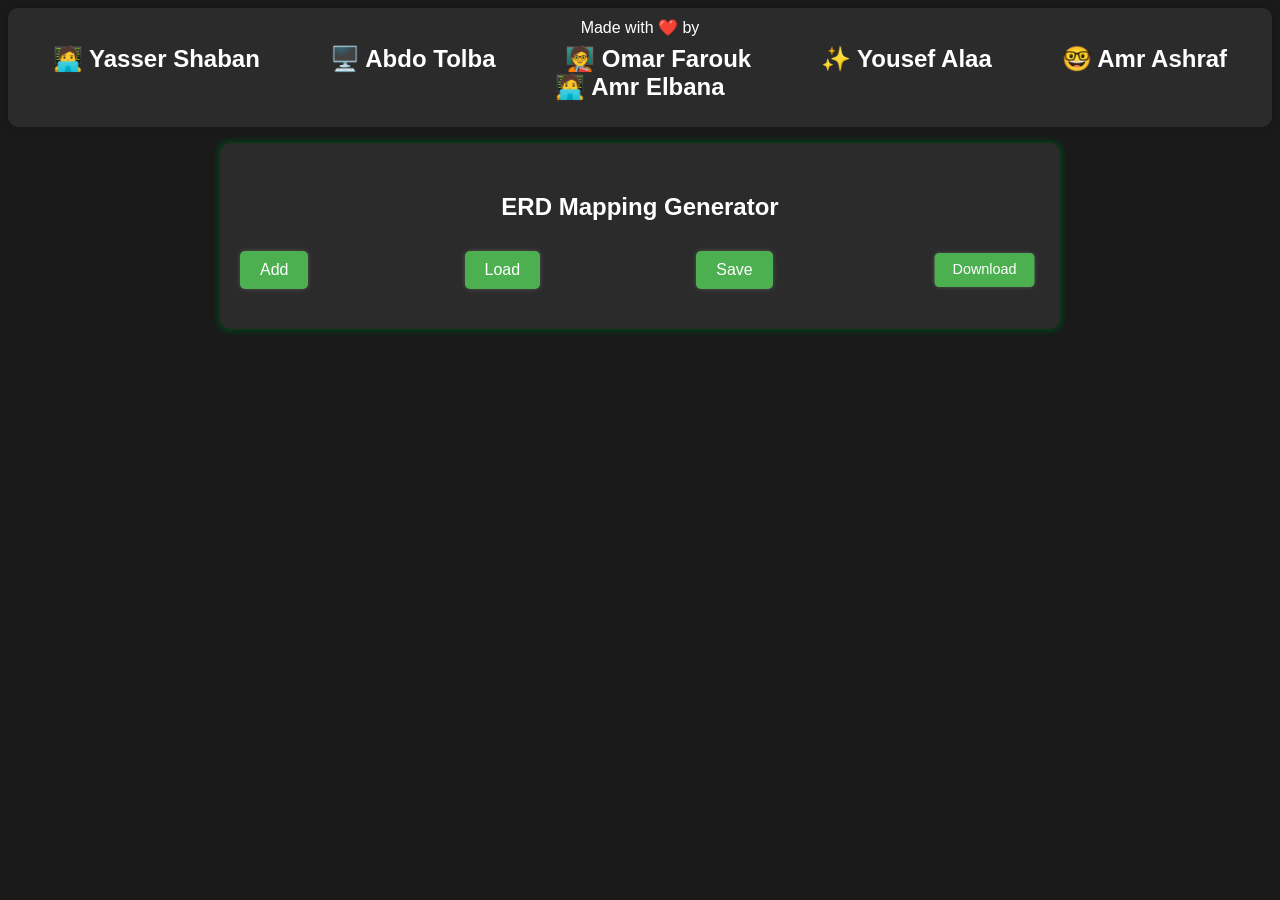
==== templates/form.html @ 1ec070c4 "LoadSave" ====
<!DOCTYPE html>
<html>
<head>
    <title>ERD Mapping Generator</title>
    <!-- faveicon -->
    <link rel="icon" type="image/x-icon" href="favicon.png">
<style>
        body {
            font-family: Arial, sans-serif;
        }

        h1 {
            font-size: 24px;
            margin-top: 30px;
            margin-bottom: 20px;
            text-align: center;
        }

        label {
            display: block;
            margin-bottom: 10px;
        }

        input[type="text"] {
            padding: 10px;
            border: 1px solid #ccc;
            border-radius: 5px;
            font-size: 16px;
            width: 100%;
            box-sizing: border-box;
            margin-bottom: 20px;
        }

        input[type="submit"] {
            background-color: #4CAF50;
            color: white;
            padding: 10px 20px;
            border: none;
            border-radius: 5px;
            cursor: pointer;
            font-size: 16px;
        }

        input[type="submit"]:hover {
            background-color: #3e8e41;
        }
    </style>
    <style>
        body {
            font-family: Arial, sans-serif;
            background-color: #1a1a1a;
            color: #FFFFFF;
        }

        .container {
            max-width: 800px;
            margin: 0 auto;
            padding: 20px;
            background-color: #2b2b2b;
            border-radius: 10px;
            box-shadow: 0 0 5px 3px rgba(0, 66, 25, 0.8);
        }

        h1 {
            text-align: center;
            margin-bottom: 30px;
        }

        label {
            display: block;
            margin-bottom: 10px;
            font-weight: bold;
        }

        input[type="text"] {
            width: 100%;
            padding: 10px;
            margin-bottom: 20px;
            border-radius: 5px;
            border: none;
            background-color: #3c3c3c;
            color: #FFFFFF;
            font-size: 16px;
        }

        button, input[type="submit"] {
            display: block;
            margin: 0 auto;
            padding: 10px 20px;
            border-radius: 5px;
            background-color: #4CAF50;
            color: #FFFFFF;
            font-size: 16px;
            cursor: pointer;
            border: none;

            /* modern floating neon glow effect */
            box-shadow: 0 0 5px rgba(255, 255, 255, 0.2);
            transition: 0.2s;

            user-select: none;

        }

        button:hover, input[type="submit"]:hover {
            background-color: #3e8e41;
            /* animated effect looping  */
            animation: pulse 1s infinite;
        }
        
        #add_field{
            animation: pulse 1s infinite;   
        }

        #add_field:hover{
           /* remove animation */
            animation: none;
        }
        /* smoth shrink on click */

        button:active, input[type="submit"] {
            transform: scale(0.9);
        }

        .text-center {
            
            text-align: center;
        }

        .input-group {
            margin-bottom: 20px;
            border: 1px solid #ccc;
            padding: 10px;
            border-radius: 5px;
        }

        .input-group::after {
            content: "";
            display: table;
            clear: both;
        }

        .input-group label {
            float: left;
            width: 100px;
            margin-right: 10px;
            line-height: 32px;
        }

        .input-group input[type="text"] {
            float: left;
            width: calc(100% - 110px);
        }

        .delete-button {
            display: inline-block;
            margin-left: 10px;
            padding: 5px 10px;
            border-radius: 5px;
            background-color: #FF0000;
            color: #FFFFFF;
            font-size: 16px;
            cursor: pointer;
            border: none;
        }

        .delete-button:hover {
            background-color: #CC0000;
        }

        .buttons-container {
            display: flex;
            justify-content: space-between;
            margin-bottom: 20px;
        }

        @keyframes pulse {
            0% {
                box-shadow: 0 0 0 0 rgba(255, 255, 255, 0.5);
            }

            70% {
                box-shadow: 0 0 0 10px rgba(255, 255, 255, 0);
            }

            100% {
                box-shadow: 0 0 0 0 rgba(255, 255, 255, 0);
            }
        }

        .names{
           
            display: flex;
            flex-direction: column;

            align-items: center;

            padding: 10px;
            background-color: #2b2b2b;
            border-radius: 10px;
            box-shadow: 0 0 10px rgba(0, 0, 0, 0.2);
            color: #FFFFFF;

            user-select: none;

            margin-bottom: 1rem;
        }

        .names ul{
            width: 100%;
            display: flex;
            flex-direction: row;

            justify-content: space-around;
            align-items: center;

            flex-wrap: wrap;

            list-style: none;
            padding: 0;
            margin-top: .5rem;
        }
        .names ul li{
            transition: 0.3s;
            margin: 0 1rem;
            padding: 0;
            font-size: 1.5rem;
            font-weight: bold;
            background-color: transparent;
            cursor: pointer;
        }
        .names ul li:hover{
            color: #4CAF50;
            /* modern shadow styling with animation */
            box-shadow:  0px 5px 20px 0px rgba(255, 255, 255, 0.2);

        }
        







    </style>
</head>
<body>
    <div class="names">
        Made with ❤️ by 
        <ul>
            <li>🧑‍💻 Yasser Shaban</li>
            <li>🖥️ Abdo Tolba </li>
            <li>🧑‍🏫 Omar Farouk</li>
            <li>✨ Yousef Alaa</li>
            <li>🤓 Amr Ashraf</li>
            <li>🧑‍💻 Amr Elbana</li>
        </ul>
    </div>
    <div class="container">
        <h1>ERD Mapping Generator</h1>

        <form method="POST" action="/convert">
            
            <div class="buttons-container">

                <div class="text-center">
                    <button type="button" id="add_field" >Add</button>
                
                </div>
                <div class="text-center">
                    <button type="button" id="load_field" >Load</button>
                </div>
                <div class="text-center">
                    <button type="button" id="save_field" >Save</button>
                </div>
                
                <div class="text-center">
                    <input type="submit" value="Download">
                </div>
            </div>
            <div id="input-group-container">
            </div>
        </form>
    </div>

    <script>
        var add_field_button = document.getElementById('add_field');
        var load_field_button = document.getElementById('load_field');
        var save_field_button = document.getElementById('save_field');

        var form = document.getElementsByTagName('form')[0];
        var input_group_container = document.getElementById('input-group-container');

        add_field_button.addEventListener('click', function() {
            var input_group_new = document.createElement('div');
            input_group_new.setAttribute('class', 'input-group');
            input_group_new.style.border = "1px solid #ccc";

            var label_new = document.createElement('label');
            label_new.setAttribute('for', 'entity');
            label_new.innerText = 'Entity name:';

            var entity_input_new = document.createElement('input');
            entity_input_new.setAttribute('type', 'text');
            entity_input_new.setAttribute('name', 'entity');
            // make it required
            entity_input_new.setAttribute('required', 'required');


            var label_new2 = document.createElement('label');
            label_new2.setAttribute('for', 'attributes');
            label_new2.innerText = 'Attributes (comma-separated):';


            var attributes_input_new = document.createElement('input');
            attributes_input_new.setAttribute('type', 'text');
            attributes_input_new.setAttribute('name', 'attributes');
            // make it required
            attributes_input_new.setAttribute('required', 'required');



            var delete_button_new = document.createElement('button');
            delete_button_new.setAttribute('type', 'button');
            delete_button_new.setAttribute('class', 'delete-button');
            delete_button_new.innerText = 'Delete';
            delete_button_new.addEventListener('click', function() {
                deleteInputGroup(this);
            });

           input_group_new.appendChild(label_new);
            input_group_new.appendChild(entity_input_new);
            input_group_new.appendChild(label_new2);
            input_group_new.appendChild(attributes_input_new);
            input_group_new.appendChild(delete_button_new);

            input_group_container.appendChild(input_group_new);
        });

        function deleteInputGroup(button) {
            button.parentElement.remove();
        }

        save_field_button.addEventListener('click', function() {
            // Select all input fields within input_group_container
            var inputs = input_group_container.querySelectorAll('input');

            var inputString = '';
            for(var i = 0; i < inputs.length; i++) {
                inputString += inputs[i].value;
                if(i != inputs.length - 1) {
                    inputString += '\n';
                }
            }

            var blob = new Blob([inputString], {type: 'text/plain'});
            var url = URL.createObjectURL(blob);
            var link = document.createElement('a');
            link.setAttribute('href', url);
            link.setAttribute('download', 'download.erdmapping');
            link.click();
        });

        load_field_button.addEventListener('click', function() {
        var fileInput = document.createElement('input');
        fileInput.setAttribute('type', 'file');
        fileInput.setAttribute('accept', '.erdmapping');
        fileInput.addEventListener('change', function() {
        var reader = new FileReader();
        reader.onload = function() {
        var inputString = reader.result;
        var inputValues = inputString.split('\n');
        var deleted_buttons = document.querySelectorAll('.delete-button');
        for(var i = 0; i < deleted_buttons.length; i++) {
            deleted_buttons[i].click();
        }
        for (var i = 0; i < inputValues.length; i += 2) {
        var inputGroup = document.createElement('div');
        inputGroup.setAttribute('class', 'input-group');
        inputGroup.style.border = '1px solid #ccc';

        var entityLabel = document.createElement('label');
        entityLabel.setAttribute('for', 'entity');
        entityLabel.innerText = 'Entity name:';
        var entityInput = document.createElement('input');
        entityInput.setAttribute('type', 'text');
        entityInput.setAttribute('name', 'entity');
        entityInput.setAttribute('value', inputValues[i]);
        entityInput.setAttribute('required', 'required');


        var attributesLabel = document.createElement('label');
        attributesLabel.setAttribute('for', 'attributes');
        attributesLabel.innerText = 'Attributes (comma-separated):';
        var attributesInput = document.createElement('input');
        attributesInput.setAttribute('type', 'text');
        attributesInput.setAttribute('name', 'attributes');
        attributesInput.setAttribute('value', inputValues[i + 1]);
        attributesInput.setAttribute('required', 'required');


        var deleteButton = document.createElement('button');
        deleteButton.setAttribute('type', 'button');
        deleteButton.setAttribute('class', 'delete-button');
        deleteButton.innerText = 'Delete';
        deleteButton.addEventListener('click', function() {
          deleteInputGroup(this);
        });


        inputGroup.appendChild(entityLabel);
        inputGroup.appendChild(entityInput);
        inputGroup.appendChild(attributesLabel);
        inputGroup.appendChild(attributesInput);
        inputGroup.appendChild(deleteButton);


        input_group_container.appendChild(inputGroup);
      }
    };


    reader.readAsText(fileInput.files[0]);
  });


  fileInput.click();
});








    </script>
</body>
</html>
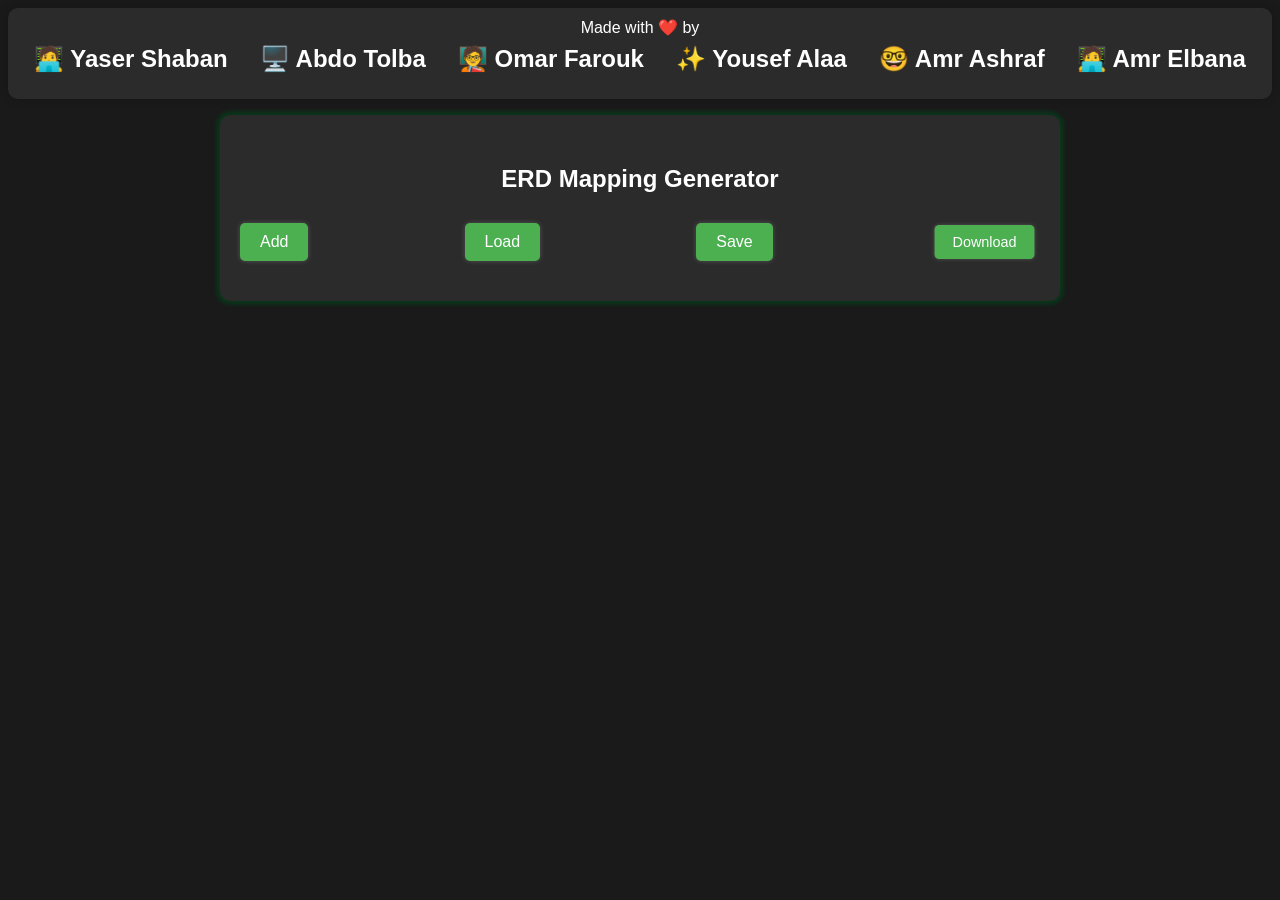
==== commit 9639ef15: "TO PRODUCTION" ====
--- a/templates/form.html
+++ b/templates/form.html
@@ -1,440 +1,412 @@
 <!DOCTYPE html>
 <html>
-<head>
+  <head>
     <title>ERD Mapping Generator</title>
     <!-- faveicon -->
-    <link rel="icon" type="image/x-icon" href="favicon.png">
-<style>
-        body {
-            font-family: Arial, sans-serif;
-        }
-
-        h1 {
-            font-size: 24px;
-            margin-top: 30px;
-            margin-bottom: 20px;
-            text-align: center;
-        }
-
-        label {
-            display: block;
-            margin-bottom: 10px;
-        }
-
-        input[type="text"] {
-            padding: 10px;
-            border: 1px solid #ccc;
-            border-radius: 5px;
-            font-size: 16px;
-            width: 100%;
-            box-sizing: border-box;
-            margin-bottom: 20px;
-        }
-
-        input[type="submit"] {
-            background-color: #4CAF50;
-            color: white;
-            padding: 10px 20px;
-            border: none;
-            border-radius: 5px;
-            cursor: pointer;
-            font-size: 16px;
-        }
-
-        input[type="submit"]:hover {
-            background-color: #3e8e41;
-        }
+    <link rel="icon" type="image/x-icon" href="favicon.png" />
+
+    <style>
+      body {
+        font-family: Arial, sans-serif;
+      }
+
+      h1 {
+        font-size: 24px;
+        margin-top: 30px;
+        margin-bottom: 20px;
+        text-align: center;
+      }
+
+      label {
+        display: block;
+        margin-bottom: 10px;
+      }
+
+      input[type="text"] {
+        padding: 10px;
+        border: 1px solid #ccc;
+        border-radius: 5px;
+        font-size: 16px;
+        width: 100%;
+        box-sizing: border-box;
+        margin-bottom: 20px;
+      }
+
+      input[type="submit"] {
+        background-color: #4caf50;
+        color: white;
+        padding: 10px 20px;
+        border: none;
+        border-radius: 5px;
+        cursor: pointer;
+        font-size: 16px;
+      }
+
+      input[type="submit"]:hover {
+        background-color: #3e8e41;
+      }
     </style>
     <style>
-        body {
-            font-family: Arial, sans-serif;
-            background-color: #1a1a1a;
-            color: #FFFFFF;
+      body {
+        font-family: Arial, sans-serif;
+        background-color: #1a1a1a;
+        color: #ffffff;
+      }
+
+      .container {
+        max-width: 800px;
+        margin: 0 auto;
+        padding: 20px;
+        background-color: #2b2b2b;
+        border-radius: 10px;
+        box-shadow: 0 0 5px 3px rgba(0, 66, 25, 0.8);
+      }
+
+      h1 {
+        text-align: center;
+        margin-bottom: 30px;
+      }
+
+      label {
+        display: block;
+        margin-bottom: 10px;
+        font-weight: bold;
+      }
+
+      input[type="text"] {
+        width: 100%;
+        padding: 10px;
+        margin-bottom: 20px;
+        border-radius: 5px;
+        border: none;
+        background-color: #3c3c3c;
+        color: #ffffff;
+        font-size: 16px;
+      }
+
+      button,
+      input[type="submit"] {
+        display: block;
+        margin: 0 auto;
+        padding: 10px 20px;
+        border-radius: 5px;
+        background-color: #4caf50;
+        color: #ffffff;
+        font-size: 16px;
+        cursor: pointer;
+        border: none;
+
+        /* modern floating neon glow effect */
+        box-shadow: 0 0 5px rgba(255, 255, 255, 0.2);
+        transition: 0.2s;
+
+        user-select: none;
+      }
+
+      button:hover,
+      input[type="submit"]:hover {
+        background-color: #3e8e41;
+        /* animated effect looping  */
+        animation: pulse 1s infinite;
+      }
+
+      #add_field {
+        animation: pulse 1s infinite;
+      }
+
+      #add_field:hover {
+        /* remove animation */
+        animation: none;
+      }
+      /* smoth shrink on click */
+
+      button:active,
+      input[type="submit"] {
+        transform: scale(0.9);
+      }
+
+      .text-center {
+        text-align: center;
+      }
+
+      .input-group {
+        margin-bottom: 20px;
+        border: 1px solid #ccc;
+        padding: 10px;
+        border-radius: 5px;
+      }
+
+      .input-group::after {
+        content: "";
+        display: table;
+        clear: both;
+      }
+
+      .input-group label {
+        float: left;
+        width: 100px;
+        margin-right: 10px;
+        line-height: 32px;
+      }
+
+      .input-group input[type="text"] {
+        float: left;
+        width: calc(100% - 110px);
+      }
+
+      .delete-button {
+        display: inline-block;
+        margin-left: 10px;
+        padding: 5px 10px;
+        border-radius: 5px;
+        background-color: #ff0000;
+        color: #ffffff;
+        font-size: 16px;
+        cursor: pointer;
+        border: none;
+      }
+
+      .delete-button:hover {
+        background-color: #cc0000;
+      }
+
+      .buttons-container {
+        display: flex;
+        justify-content: space-between;
+        margin-bottom: 20px;
+      }
+
+      @keyframes pulse {
+        0% {
+          box-shadow: 0 0 0 0 rgba(255, 255, 255, 0.5);
         }
 
-        .container {
-            max-width: 800px;
-            margin: 0 auto;
-            padding: 20px;
-            background-color: #2b2b2b;
-            border-radius: 10px;
-            box-shadow: 0 0 5px 3px rgba(0, 66, 25, 0.8);
+        70% {
+          box-shadow: 0 0 0 10px rgba(255, 255, 255, 0);
         }
 
-        h1 {
-            text-align: center;
-            margin-bottom: 30px;
+        100% {
+          box-shadow: 0 0 0 0 rgba(255, 255, 255, 0);
         }
-
-        label {
-            display: block;
-            margin-bottom: 10px;
-            font-weight: bold;
-        }
-
-        input[type="text"] {
-            width: 100%;
-            padding: 10px;
-            margin-bottom: 20px;
-            border-radius: 5px;
-            border: none;
-            background-color: #3c3c3c;
-            color: #FFFFFF;
-            font-size: 16px;
-        }
-
-        button, input[type="submit"] {
-            display: block;
-            margin: 0 auto;
-            padding: 10px 20px;
-            border-radius: 5px;
-            background-color: #4CAF50;
-            color: #FFFFFF;
-            font-size: 16px;
-            cursor: pointer;
-            border: none;
-
-            /* modern floating neon glow effect */
-            box-shadow: 0 0 5px rgba(255, 255, 255, 0.2);
-            transition: 0.2s;
-
-            user-select: none;
-
-        }
-
-        button:hover, input[type="submit"]:hover {
-            background-color: #3e8e41;
-            /* animated effect looping  */
-            animation: pulse 1s infinite;
-        }
-        
-        #add_field{
-            animation: pulse 1s infinite;   
-        }
-
-        #add_field:hover{
-           /* remove animation */
-            animation: none;
-        }
-        /* smoth shrink on click */
-
-        button:active, input[type="submit"] {
-            transform: scale(0.9);
-        }
-
-        .text-center {
-            
-            text-align: center;
-        }
-
-        .input-group {
-            margin-bottom: 20px;
-            border: 1px solid #ccc;
-            padding: 10px;
-            border-radius: 5px;
-        }
-
-        .input-group::after {
-            content: "";
-            display: table;
-            clear: both;
-        }
-
-        .input-group label {
-            float: left;
-            width: 100px;
-            margin-right: 10px;
-            line-height: 32px;
-        }
-
-        .input-group input[type="text"] {
-            float: left;
-            width: calc(100% - 110px);
-        }
-
-        .delete-button {
-            display: inline-block;
-            margin-left: 10px;
-            padding: 5px 10px;
-            border-radius: 5px;
-            background-color: #FF0000;
-            color: #FFFFFF;
-            font-size: 16px;
-            cursor: pointer;
-            border: none;
-        }
-
-        .delete-button:hover {
-            background-color: #CC0000;
-        }
-
-        .buttons-container {
-            display: flex;
-            justify-content: space-between;
-            margin-bottom: 20px;
-        }
-
-        @keyframes pulse {
-            0% {
-                box-shadow: 0 0 0 0 rgba(255, 255, 255, 0.5);
-            }
-
-            70% {
-                box-shadow: 0 0 0 10px rgba(255, 255, 255, 0);
-            }
-
-            100% {
-                box-shadow: 0 0 0 0 rgba(255, 255, 255, 0);
-            }
-        }
-
-        .names{
-           
-            display: flex;
-            flex-direction: column;
-
-            align-items: center;
-
-            padding: 10px;
-            background-color: #2b2b2b;
-            border-radius: 10px;
-            box-shadow: 0 0 10px rgba(0, 0, 0, 0.2);
-            color: #FFFFFF;
-
-            user-select: none;
-
-            margin-bottom: 1rem;
-        }
-
-        .names ul{
-            width: 100%;
-            display: flex;
-            flex-direction: row;
-
-            justify-content: space-around;
-            align-items: center;
-
-            flex-wrap: wrap;
-
-            list-style: none;
-            padding: 0;
-            margin-top: .5rem;
-        }
-        .names ul li{
-            transition: 0.3s;
-            margin: 0 1rem;
-            padding: 0;
-            font-size: 1.5rem;
-            font-weight: bold;
-            background-color: transparent;
-            cursor: pointer;
-        }
-        .names ul li:hover{
-            color: #4CAF50;
-            /* modern shadow styling with animation */
-            box-shadow:  0px 5px 20px 0px rgba(255, 255, 255, 0.2);
-
-        }
-        
-
-
-
-
-
-
-
+      }
+
+      .names {
+        display: flex;
+        flex-direction: column;
+
+        align-items: center;
+
+        padding: 10px;
+        background-color: #2b2b2b;
+        border-radius: 10px;
+        box-shadow: 0 0 10px rgba(0, 0, 0, 0.2);
+        color: #ffffff;
+
+        user-select: none;
+
+        margin-bottom: 1rem;
+      }
+
+      .names ul {
+        width: 100%;
+        display: flex;
+        flex-direction: row;
+
+        justify-content: space-around;
+        align-items: center;
+
+        flex-wrap: wrap;
+
+        list-style: none;
+        padding: 0;
+        margin-top: 0.5rem;
+      }
+      .names ul li {
+        transition: 0.3s;
+        margin: 0 1rem;
+        padding: 0;
+        font-size: 1.5rem;
+        font-weight: bold;
+        background-color: transparent;
+        cursor: pointer;
+      }
+      .names ul li:hover {
+        color: #4caf50;
+        /* modern shadow styling with animation */
+        box-shadow: 0px 5px 20px 0px rgba(255, 255, 255, 0.2);
+      }
     </style>
-</head>
-<body>
+  </head>
+  <body>
     <div class="names">
-        Made with ❤️ by 
-        <ul>
-            <li>🧑‍💻 Yasser Shaban</li>
-            <li>🖥️ Abdo Tolba </li>
-            <li>🧑‍🏫 Omar Farouk</li>
-            <li>✨ Yousef Alaa</li>
-            <li>🤓 Amr Ashraf</li>
-            <li>🧑‍💻 Amr Elbana</li>
-        </ul>
+      Made with ❤️ by
+      <ul>
+        <li>🧑‍💻 Yaser Shaban</li>
+        <li>🖥️ Abdo Tolba</li>
+        <li>🧑‍🏫 Omar Farouk</li>
+        <li>✨ Yousef Alaa</li>
+        <li>🤓 Amr Ashraf</li>
+        <li>🧑‍💻 Amr Elbana</li>
+      </ul>
     </div>
     <div class="container">
-        <h1>ERD Mapping Generator</h1>
-
-        <form method="POST" action="/convert">
-            
-            <div class="buttons-container">
-
-                <div class="text-center">
-                    <button type="button" id="add_field" >Add</button>
-                
-                </div>
-                <div class="text-center">
-                    <button type="button" id="load_field" >Load</button>
-                </div>
-                <div class="text-center">
-                    <button type="button" id="save_field" >Save</button>
-                </div>
-                
-                <div class="text-center">
-                    <input type="submit" value="Download">
-                </div>
-            </div>
-            <div id="input-group-container">
-            </div>
-        </form>
+      <h1>ERD Mapping Generator</h1>
+
+      <form method="POST" action="/convert">
+        <div class="buttons-container">
+          <div class="text-center">
+            <button type="button" id="add_field">Add</button>
+          </div>
+          <div class="text-center">
+            <button type="button" id="load_field">Load</button>
+          </div>
+          <div class="text-center">
+            <button type="button" id="save_field">Save</button>
+          </div>
+
+          <div class="text-center">
+            <input type="submit" value="Download" />
+          </div>
+        </div>
+        <div id="input-group-container"></div>
+      </form>
     </div>
 
     <script>
-        var add_field_button = document.getElementById('add_field');
-        var load_field_button = document.getElementById('load_field');
-        var save_field_button = document.getElementById('save_field');
-
-        var form = document.getElementsByTagName('form')[0];
-        var input_group_container = document.getElementById('input-group-container');
-
-        add_field_button.addEventListener('click', function() {
-            var input_group_new = document.createElement('div');
-            input_group_new.setAttribute('class', 'input-group');
-            input_group_new.style.border = "1px solid #ccc";
-
-            var label_new = document.createElement('label');
-            label_new.setAttribute('for', 'entity');
-            label_new.innerText = 'Entity name:';
-
-            var entity_input_new = document.createElement('input');
-            entity_input_new.setAttribute('type', 'text');
-            entity_input_new.setAttribute('name', 'entity');
-            // make it required
-            entity_input_new.setAttribute('required', 'required');
-
-
-            var label_new2 = document.createElement('label');
-            label_new2.setAttribute('for', 'attributes');
-            label_new2.innerText = 'Attributes (comma-separated):';
-
-
-            var attributes_input_new = document.createElement('input');
-            attributes_input_new.setAttribute('type', 'text');
-            attributes_input_new.setAttribute('name', 'attributes');
-            // make it required
-            attributes_input_new.setAttribute('required', 'required');
-
-
-
-            var delete_button_new = document.createElement('button');
-            delete_button_new.setAttribute('type', 'button');
-            delete_button_new.setAttribute('class', 'delete-button');
-            delete_button_new.innerText = 'Delete';
-            delete_button_new.addEventListener('click', function() {
-                deleteInputGroup(this);
-            });
-
-           input_group_new.appendChild(label_new);
-            input_group_new.appendChild(entity_input_new);
-            input_group_new.appendChild(label_new2);
-            input_group_new.appendChild(attributes_input_new);
-            input_group_new.appendChild(delete_button_new);
-
-            input_group_container.appendChild(input_group_new);
-        });
-
-        function deleteInputGroup(button) {
-            button.parentElement.remove();
-        }
-
-        save_field_button.addEventListener('click', function() {
-            // Select all input fields within input_group_container
-            var inputs = input_group_container.querySelectorAll('input');
-
-            var inputString = '';
-            for(var i = 0; i < inputs.length; i++) {
-                inputString += inputs[i].value;
-                if(i != inputs.length - 1) {
-                    inputString += '\n';
-                }
-            }
-
-            var blob = new Blob([inputString], {type: 'text/plain'});
-            var url = URL.createObjectURL(blob);
-            var link = document.createElement('a');
-            link.setAttribute('href', url);
-            link.setAttribute('download', 'download.erdmapping');
-            link.click();
-        });
-
-        load_field_button.addEventListener('click', function() {
-        var fileInput = document.createElement('input');
-        fileInput.setAttribute('type', 'file');
-        fileInput.setAttribute('accept', '.erdmapping');
-        fileInput.addEventListener('change', function() {
-        var reader = new FileReader();
-        reader.onload = function() {
-        var inputString = reader.result;
-        var inputValues = inputString.split('\n');
-        var deleted_buttons = document.querySelectorAll('.delete-button');
-        for(var i = 0; i < deleted_buttons.length; i++) {
-            deleted_buttons[i].click();
-        }
-        for (var i = 0; i < inputValues.length; i += 2) {
-        var inputGroup = document.createElement('div');
-        inputGroup.setAttribute('class', 'input-group');
-        inputGroup.style.border = '1px solid #ccc';
-
-        var entityLabel = document.createElement('label');
-        entityLabel.setAttribute('for', 'entity');
-        entityLabel.innerText = 'Entity name:';
-        var entityInput = document.createElement('input');
-        entityInput.setAttribute('type', 'text');
-        entityInput.setAttribute('name', 'entity');
-        entityInput.setAttribute('value', inputValues[i]);
-        entityInput.setAttribute('required', 'required');
-
-
-        var attributesLabel = document.createElement('label');
-        attributesLabel.setAttribute('for', 'attributes');
-        attributesLabel.innerText = 'Attributes (comma-separated):';
-        var attributesInput = document.createElement('input');
-        attributesInput.setAttribute('type', 'text');
-        attributesInput.setAttribute('name', 'attributes');
-        attributesInput.setAttribute('value', inputValues[i + 1]);
-        attributesInput.setAttribute('required', 'required');
-
-
-        var deleteButton = document.createElement('button');
-        deleteButton.setAttribute('type', 'button');
-        deleteButton.setAttribute('class', 'delete-button');
-        deleteButton.innerText = 'Delete';
-        deleteButton.addEventListener('click', function() {
+      var add_field_button = document.getElementById("add_field");
+      var load_field_button = document.getElementById("load_field");
+      var save_field_button = document.getElementById("save_field");
+
+      var form = document.getElementsByTagName("form")[0];
+      var input_group_container = document.getElementById(
+        "input-group-container"
+      );
+
+      add_field_button.addEventListener("click", function () {
+        var input_group_new = document.createElement("div");
+        input_group_new.setAttribute("class", "input-group");
+        input_group_new.style.border = "1px solid #ccc";
+
+        var label_new = document.createElement("label");
+        label_new.setAttribute("for", "entity");
+        label_new.innerText = "Entity name:";
+
+        var entity_input_new = document.createElement("input");
+        entity_input_new.setAttribute("type", "text");
+        entity_input_new.setAttribute("name", "entity");
+        // make it required
+        entity_input_new.setAttribute("required", "required");
+
+        var label_new2 = document.createElement("label");
+        label_new2.setAttribute("for", "attributes");
+        label_new2.innerText = "Attributes (comma-separated):";
+
+        var attributes_input_new = document.createElement("input");
+        attributes_input_new.setAttribute("type", "text");
+        attributes_input_new.setAttribute("name", "attributes");
+        // make it required
+        attributes_input_new.setAttribute("required", "required");
+
+        var delete_button_new = document.createElement("button");
+        delete_button_new.setAttribute("type", "button");
+        delete_button_new.setAttribute("class", "delete-button");
+        delete_button_new.innerText = "Delete";
+        delete_button_new.addEventListener("click", function () {
           deleteInputGroup(this);
         });
 
-
-        inputGroup.appendChild(entityLabel);
-        inputGroup.appendChild(entityInput);
-        inputGroup.appendChild(attributesLabel);
-        inputGroup.appendChild(attributesInput);
-        inputGroup.appendChild(deleteButton);
-
-
-        input_group_container.appendChild(inputGroup);
-      }
-    };
-
-
-    reader.readAsText(fileInput.files[0]);
-  });
-
-
-  fileInput.click();
-});
-
-
-
-
-
-
-
-
+        input_group_new.appendChild(label_new);
+        input_group_new.appendChild(entity_input_new);
+        input_group_new.appendChild(label_new2);
+        input_group_new.appendChild(attributes_input_new);
+        input_group_new.appendChild(delete_button_new);
+
+        input_group_container.appendChild(input_group_new);
+      });
+
+      function deleteInputGroup(button) {
+        button.parentElement.remove();
+      }
+
+      save_field_button.addEventListener("click", function () {
+        // Select all input fields within input_group_container
+        var inputs = input_group_container.querySelectorAll("input");
+
+        var inputString = "";
+        for (var i = 0; i < inputs.length; i++) {
+          inputString += inputs[i].value;
+          if (i != inputs.length - 1) {
+            inputString += "\n";
+          }
+        }
+
+        var blob = new Blob([inputString], { type: "text/plain" });
+        var url = URL.createObjectURL(blob);
+        var link = document.createElement("a");
+        link.setAttribute("href", url);
+        link.setAttribute("download", "download.erdmapping");
+        link.click();
+      });
+
+      load_field_button.addEventListener("click", function () {
+        var fileInput = document.createElement("input");
+        fileInput.setAttribute("type", "file");
+        fileInput.setAttribute("accept", ".erdmapping");
+        fileInput.addEventListener("change", function () {
+          var reader = new FileReader();
+          reader.onload = function () {
+            var inputString = reader.result;
+            var inputValues = inputString.split("\n");
+            var deleted_buttons = document.querySelectorAll(".delete-button");
+            for (var i = 0; i < deleted_buttons.length; i++) {
+              deleted_buttons[i].click();
+            }
+            for (var i = 0; i < inputValues.length; i += 2) {
+              var inputGroup = document.createElement("div");
+              inputGroup.setAttribute("class", "input-group");
+              inputGroup.style.border = "1px solid #ccc";
+
+              var entityLabel = document.createElement("label");
+              entityLabel.setAttribute("for", "entity");
+              entityLabel.innerText = "Entity name:";
+              var entityInput = document.createElement("input");
+              entityInput.setAttribute("type", "text");
+              entityInput.setAttribute("name", "entity");
+              entityInput.setAttribute("value", inputValues[i]);
+              entityInput.setAttribute("required", "required");
+
+              var attributesLabel = document.createElement("label");
+              attributesLabel.setAttribute("for", "attributes");
+              attributesLabel.innerText = "Attributes (comma-separated):";
+              var attributesInput = document.createElement("input");
+              attributesInput.setAttribute("type", "text");
+              attributesInput.setAttribute("name", "attributes");
+              attributesInput.setAttribute("value", inputValues[i + 1]);
+              attributesInput.setAttribute("required", "required");
+
+              var deleteButton = document.createElement("button");
+              deleteButton.setAttribute("type", "button");
+              deleteButton.setAttribute("class", "delete-button");
+              deleteButton.innerText = "Delete";
+              deleteButton.addEventListener("click", function () {
+                deleteInputGroup(this);
+              });
+
+              inputGroup.appendChild(entityLabel);
+              inputGroup.appendChild(entityInput);
+              inputGroup.appendChild(attributesLabel);
+              inputGroup.appendChild(attributesInput);
+              inputGroup.appendChild(deleteButton);
+
+              input_group_container.appendChild(inputGroup);
+            }
+          };
+
+          reader.readAsText(fileInput.files[0]);
+        });
+
+        fileInput.click();
+      });
     </script>
-</body>
-</html>+  </body>
+</html>
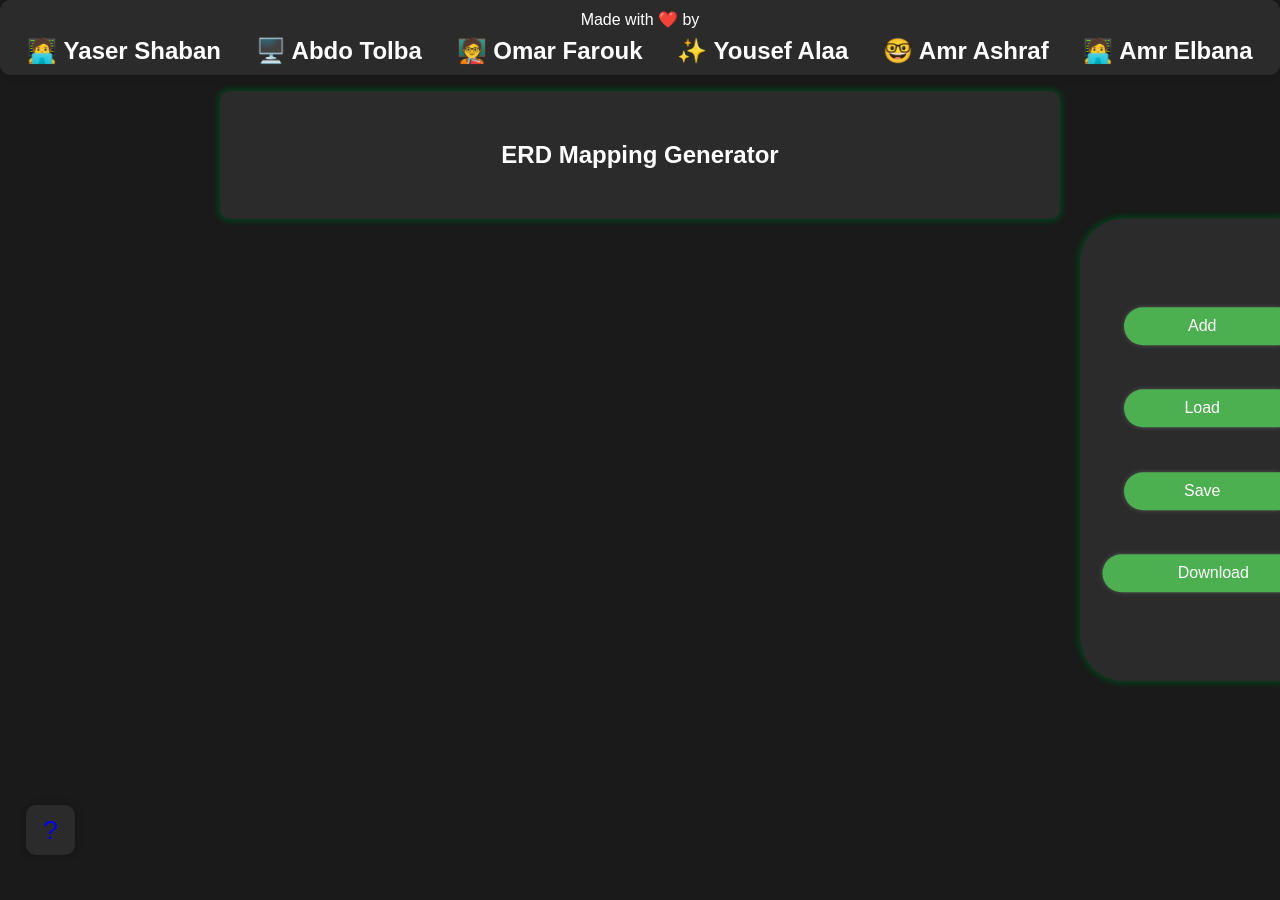
==== commit dc7dbc24: "some ux and design changing" ====
--- a/templates/form.html
+++ b/templates/form.html
@@ -2,10 +2,18 @@
 <html>
   <head>
     <title>ERD Mapping Generator</title>
+
+    <meta name="viewport" content="width=device-width, initial-scale=1.0" />
+
     <!-- faveicon -->
     <link rel="icon" type="image/x-icon" href="favicon.png" />
 
     <style>
+      * {
+        margin: 0;
+        padding: 0;
+      }
+
       body {
         font-family: Arial, sans-serif;
       }
@@ -51,6 +59,7 @@
         font-family: Arial, sans-serif;
         background-color: #1a1a1a;
         color: #ffffff;
+        overflow: hidden;
       }
 
       .container {
@@ -87,7 +96,6 @@
       button,
       input[type="submit"] {
         display: block;
-        margin: 0 auto;
         padding: 10px 20px;
         border-radius: 5px;
         background-color: #4caf50;
@@ -110,11 +118,11 @@
         animation: pulse 1s infinite;
       }
 
-      #add_field {
+      .dripple {
         animation: pulse 1s infinite;
       }
 
-      #add_field:hover {
+      .dripple:hover {
         /* remove animation */
         animation: none;
       }
@@ -234,6 +242,96 @@
         color: #4caf50;
         /* modern shadow styling with animation */
         box-shadow: 0px 5px 20px 0px rgba(255, 255, 255, 0.2);
+      }
+
+      @media screen and (min-width: 650px) {
+        .buttons-container-side {
+          background-color: #2b2b2b;
+          padding: 10ch 0 10ch 10ch;
+          border-radius: 5ch 0 0 5ch;
+
+          box-shadow: 0 0 5px 3px rgba(0, 66, 25, 0.8);
+          display: flex;
+          flex-direction: column;
+          align-items: flex-end;
+          position: absolute;
+          top: 50%;
+          right: 0;
+          transform: translateY(-50%);
+
+          gap: 5ch;
+          & .text-center {
+            width: 200%;
+            display: flex;
+            justify-content: flex-end;
+          }
+          & button,
+          & input[type="submit"] {
+            border-radius: 5ch 0 0 5ch;
+            width: 70%;
+            text-align: center;
+          }
+          & input[type="submit"] {
+            transform: translateX(20%);
+            width: 100%;
+          }
+        }
+      }
+
+      .help_sign {
+        position: absolute;
+        bottom: 5%;
+        left: 2%;
+        padding: 10px;
+        width: 2ch;
+        height: 2ch;
+        background-color: #2b2b2b;
+        border-radius: 10px;
+        box-shadow: 0 0 10px rgba(0, 0, 0, 0.2);
+        font-size: 3ch;
+        color: #ffffff;
+        text-align: center;
+
+        & a {
+          text-decoration: none;
+        }
+        & a:visited {
+          color: #ffffff;
+        }
+
+        & a:hover {
+          color: #4caf50;
+        }
+
+        & a:active {
+          color: #4caf50;
+        }
+      }
+
+      .help_sign::after {
+        content: "Click for more help on how to use";
+
+        opacity: 0;
+        visibility: hidden;
+        position: absolute;
+        top: 0;
+        left: 110%;
+        width: 300%;
+        height: 100%;
+        background-color: #2b2b2b;
+        border-radius: 10px;
+        box-shadow: 0 0 10px rgba(0, 0, 0, 0.2);
+        font-size: 1ch;
+        color: #ffffff;
+        text-align: center;
+        padding: 10px;
+
+        transition: all 0.3s 0.5s ease-in-out;
+      }
+
+      .help_sign:hover::after {
+        opacity: 1;
+        visibility: visible;
       }
     </style>
   </head>
@@ -253,9 +351,9 @@
       <h1>ERD Mapping Generator</h1>
 
       <form method="POST" action="/convert">
-        <div class="buttons-container">
-          <div class="text-center">
-            <button type="button" id="add_field">Add</button>
+        <div class="buttons-container buttons-container-side">
+          <div class="text-center">
+            <button type="button" class="dripple" id="add_field">Add</button>
           </div>
           <div class="text-center">
             <button type="button" id="load_field">Load</button>
@@ -268,10 +366,31 @@
             <input type="submit" value="Download" />
           </div>
         </div>
+        <!-- <div class="buttons-container">
+          <div class="text-center">
+            <button type="button" class="dripple" id="add_field">Add</button>
+          </div>
+          <div class="text-center">
+            <button type="button" id="load_field">Load</button>
+          </div>
+          <div class="text-center">
+            <button type="button" id="save_field">Save</button>
+          </div>
+
+          <div class="text-center">
+            <input type="submit" value="Download" />
+          </div>
+        </div> -->
         <div id="input-group-container"></div>
       </form>
     </div>
-
+    <span class="help_sign">
+      <a
+        target="_blank"
+        href="https://drive.google.com/drive/u/5/folders/1jx2cbzkR23fTScqvBtzkB7KVc0lRtcLt"
+        >?</a
+      >
+    </span>
     <script>
       var add_field_button = document.getElementById("add_field");
       var load_field_button = document.getElementById("load_field");
@@ -407,6 +526,134 @@
 
         fileInput.click();
       });
+
+      window.addEventListener("dragover", (e) => {
+        e.preventDefault();
+      });
+
+      window.addEventListener("drop", (e) => {
+        e.preventDefault();
+
+        // Access the dropped files
+        var file = e.dataTransfer.files[0];
+        var reader = new FileReader();
+
+        reader.onload = function (event) {
+          console.log(event);
+          var inputString = event.target.result;
+          var inputValues = inputString.split("\n");
+          var deleted_buttons = document.querySelectorAll(".delete-button");
+          for (var i = 0; i < deleted_buttons.length; i++) {
+            deleted_buttons[i].click();
+          }
+          for (var i = 0; i < inputValues.length; i += 2) {
+            var inputGroup = document.createElement("div");
+            inputGroup.setAttribute("class", "input-group");
+            inputGroup.style.border = "1px solid #ccc";
+
+            var entityLabel = document.createElement("label");
+            entityLabel.setAttribute("for", "entity");
+            entityLabel.innerText = "Entity name:";
+            var entityInput = document.createElement("input");
+            entityInput.setAttribute("type", "text");
+            entityInput.setAttribute("name", "entity");
+            entityInput.setAttribute("value", inputValues[i]);
+            entityInput.setAttribute("required", "required");
+
+            var attributesLabel = document.createElement("label");
+            attributesLabel.setAttribute("for", "attributes");
+            attributesLabel.innerText = "Attributes (comma-separated):";
+            var attributesInput = document.createElement("input");
+            attributesInput.setAttribute("type", "text");
+            attributesInput.setAttribute("name", "attributes");
+            attributesInput.setAttribute("value", inputValues[i + 1]);
+            attributesInput.setAttribute("required", "required");
+
+            var deleteButton = document.createElement("button");
+            deleteButton.setAttribute("type", "button");
+            deleteButton.setAttribute("class", "delete-button");
+            deleteButton.innerText = "Delete";
+            deleteButton.addEventListener("click", function () {
+              deleteInputGroup(this);
+            });
+
+            inputGroup.appendChild(entityLabel);
+            inputGroup.appendChild(entityInput);
+            inputGroup.appendChild(attributesLabel);
+            inputGroup.appendChild(attributesInput);
+            inputGroup.appendChild(deleteButton);
+
+            input_group_container.appendChild(inputGroup);
+          }
+        };
+
+        // onyl if the fle extination is .erdmapping
+        if (
+          file.name.split(".").pop().toLowerCase() ==
+            "erdmapping".toLocaleLowerCase() ||
+          file.name.split(".").pop().toLowerCase() == "txt".toLocaleLowerCase()
+        ) {
+          reader.readAsText(file);
+        } else {
+          alert("Format not supported");
+        }
+      });
+
+      //   function drop(e) {
+      //     e.stopPropagation();
+      //     e.preventDefault();
+      //     e.dataTransfer.dropEffect = "copy";
+      //     console.log("dropping");
+      //     var file = e.dataTransfer.files[0];
+      //     var reader = new FileReader();
+      //     reader.onload = function (event) {
+      //       var inputString = event.target.result;
+      //       var inputValues = inputString.split("\n");
+      //       var deleted_buttons = document.querySelectorAll(".delete-button");
+      //       for (var i = 0; i < deleted_buttons.length; i++) {
+      //         deleted_buttons[i].click();
+      //       }
+      //       for (var i = 0; i < inputValues.length; i += 2) {
+      //         var inputGroup = document.createElement("div");
+      //         inputGroup.setAttribute("class", "input-group");
+      //         inputGroup.style.border = "1px solid #ccc";
+
+      //         var entityLabel = document.createElement("label");
+      //         entityLabel.setAttribute("for", "entity");
+      //         entityLabel.innerText = "Entity name:";
+      //         var entityInput = document.createElement("input");
+      //         entityInput.setAttribute("type", "text");
+      //         entityInput.setAttribute("name", "entity");
+      //         entityInput.setAttribute("value", inputValues[i]);
+      //         entityInput.setAttribute("required", "required");
+
+      //         var attributesLabel = document.createElement("label");
+      //         attributesLabel.setAttribute("for", "attributes");
+      //         attributesLabel.innerText = "Attributes (comma-separated):";
+      //         var attributesInput = document.createElement("input");
+      //         attributesInput.setAttribute("type", "text");
+      //         attributesInput.setAttribute("name", "attributes");
+      //         attributesInput.setAttribute("value", inputValues[i + 1]);
+      //         attributesInput.setAttribute("required", "required");
+
+      //         var deleteButton = document.createElement("button");
+      //         deleteButton.setAttribute("type", "button");
+      //         deleteButton.setAttribute("class", "delete-button");
+      //         deleteButton.innerText = "Delete";
+      //         deleteButton.addEventListener("click", function () {
+      //           deleteInputGroup(this);
+      //         });
+
+      //         inputGroup.appendChild(entityLabel);
+      //         inputGroup.appendChild(entityInput);
+      //         inputGroup.appendChild(attributesLabel);
+      //         inputGroup.appendChild(attributesInput);
+      //         inputGroup.appendChild(deleteButton);
+
+      //         input_group_container.appendChild(inputGroup);
+      //       }
+      //     };
+      //   }
     </script>
   </body>
 </html>
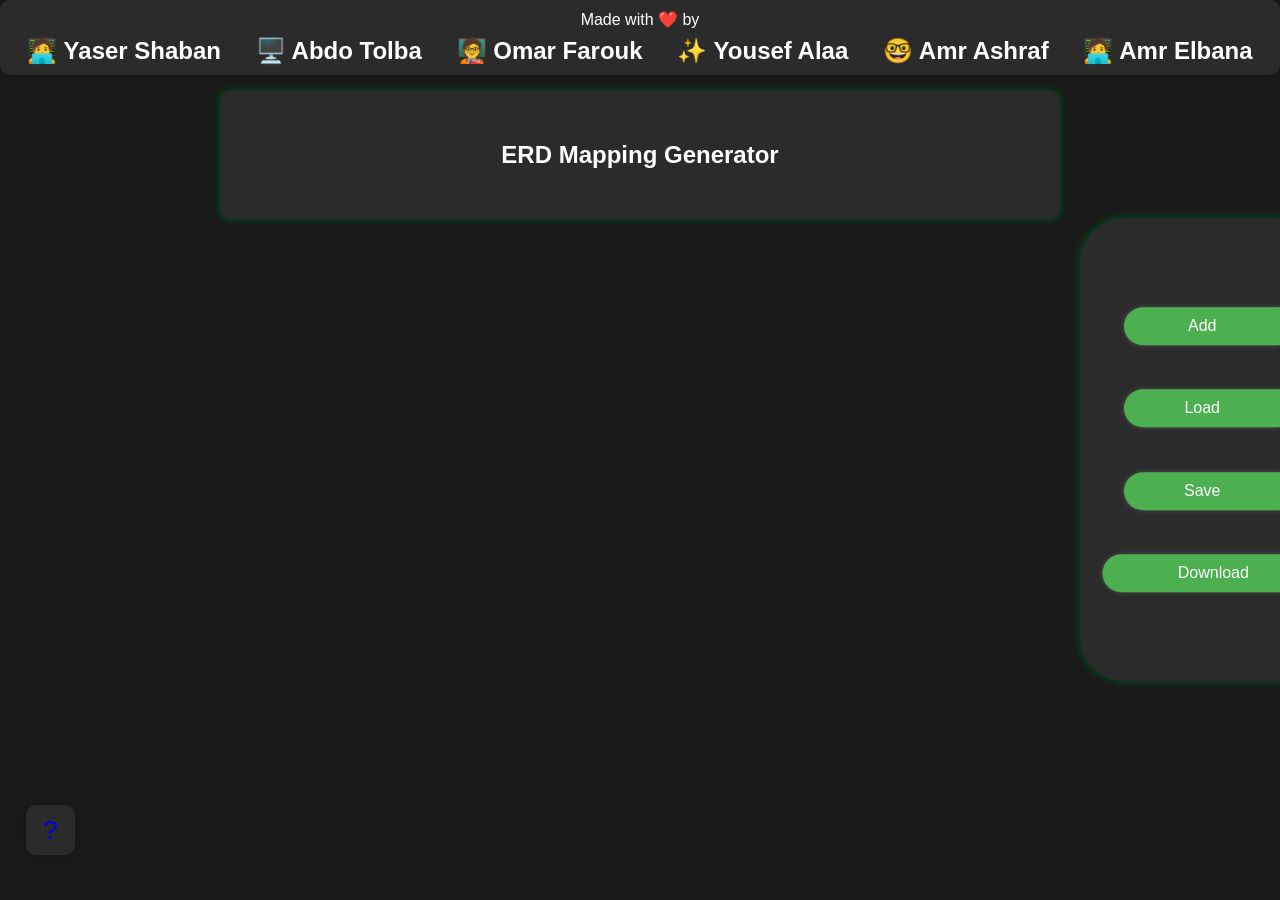
==== commit 1dddc55e: "hotFix no scroll" ====
--- a/templates/form.html
+++ b/templates/form.html
@@ -59,7 +59,8 @@
         font-family: Arial, sans-serif;
         background-color: #1a1a1a;
         color: #ffffff;
-        overflow: hidden;
+        overflow-x: hidden;
+        overflow-y: auto;
       }
 
       .container {
@@ -246,6 +247,8 @@
 
       @media screen and (min-width: 650px) {
         .buttons-container-side {
+          position: fixed;
+
           background-color: #2b2b2b;
           padding: 10ch 0 10ch 10ch;
           border-radius: 5ch 0 0 5ch;
@@ -254,7 +257,6 @@
           display: flex;
           flex-direction: column;
           align-items: flex-end;
-          position: absolute;
           top: 50%;
           right: 0;
           transform: translateY(-50%);
@@ -279,7 +281,7 @@
       }
 
       .help_sign {
-        position: absolute;
+        position: fixed;
         bottom: 5%;
         left: 2%;
         padding: 10px;
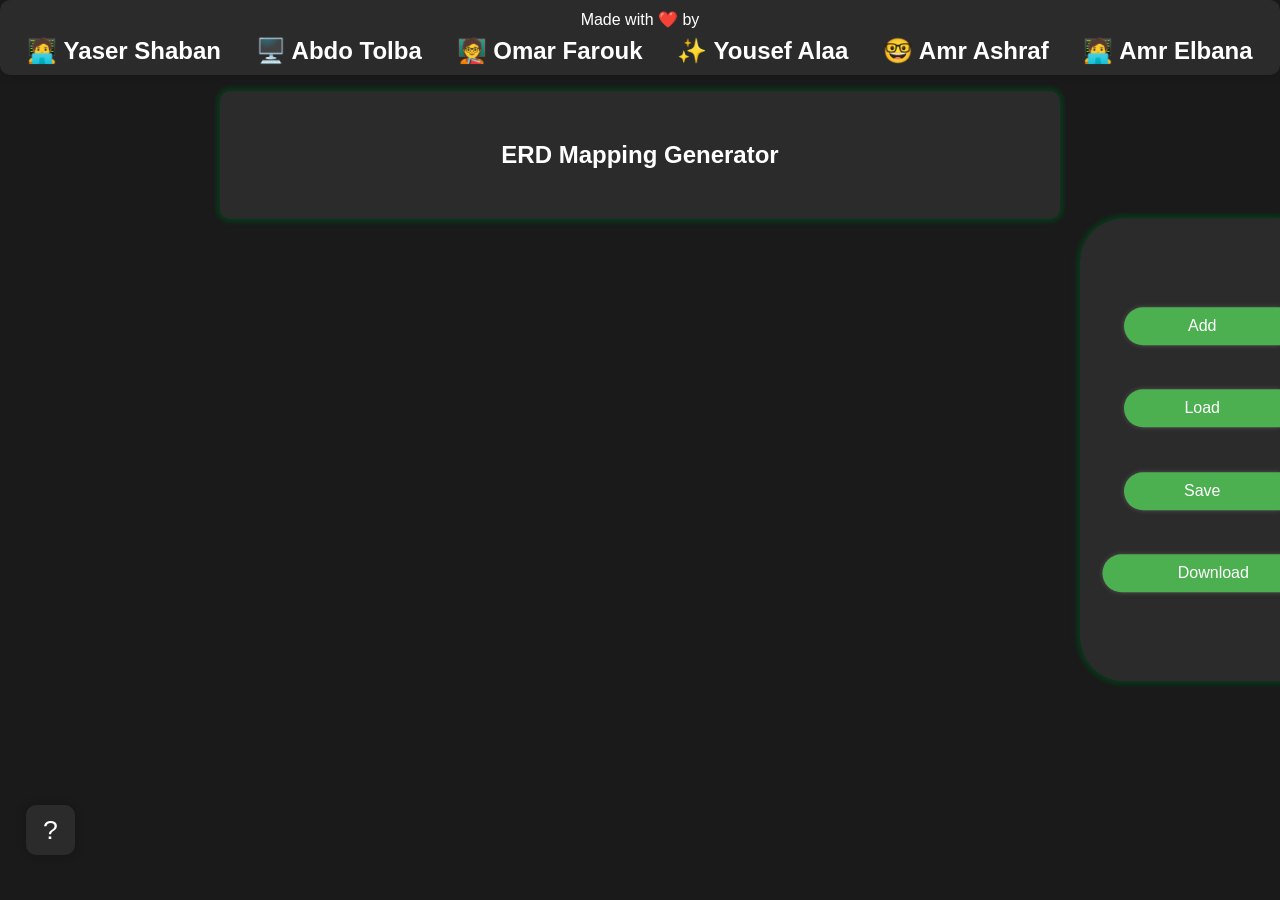
==== commit a3694a14: "hotFix color" ====
--- a/templates/form.html
+++ b/templates/form.html
@@ -291,10 +291,10 @@
         border-radius: 10px;
         box-shadow: 0 0 10px rgba(0, 0, 0, 0.2);
         font-size: 3ch;
-        color: #ffffff;
         text-align: center;
-
+        
         & a {
+          color: #ffffff;
           text-decoration: none;
         }
         & a:visited {
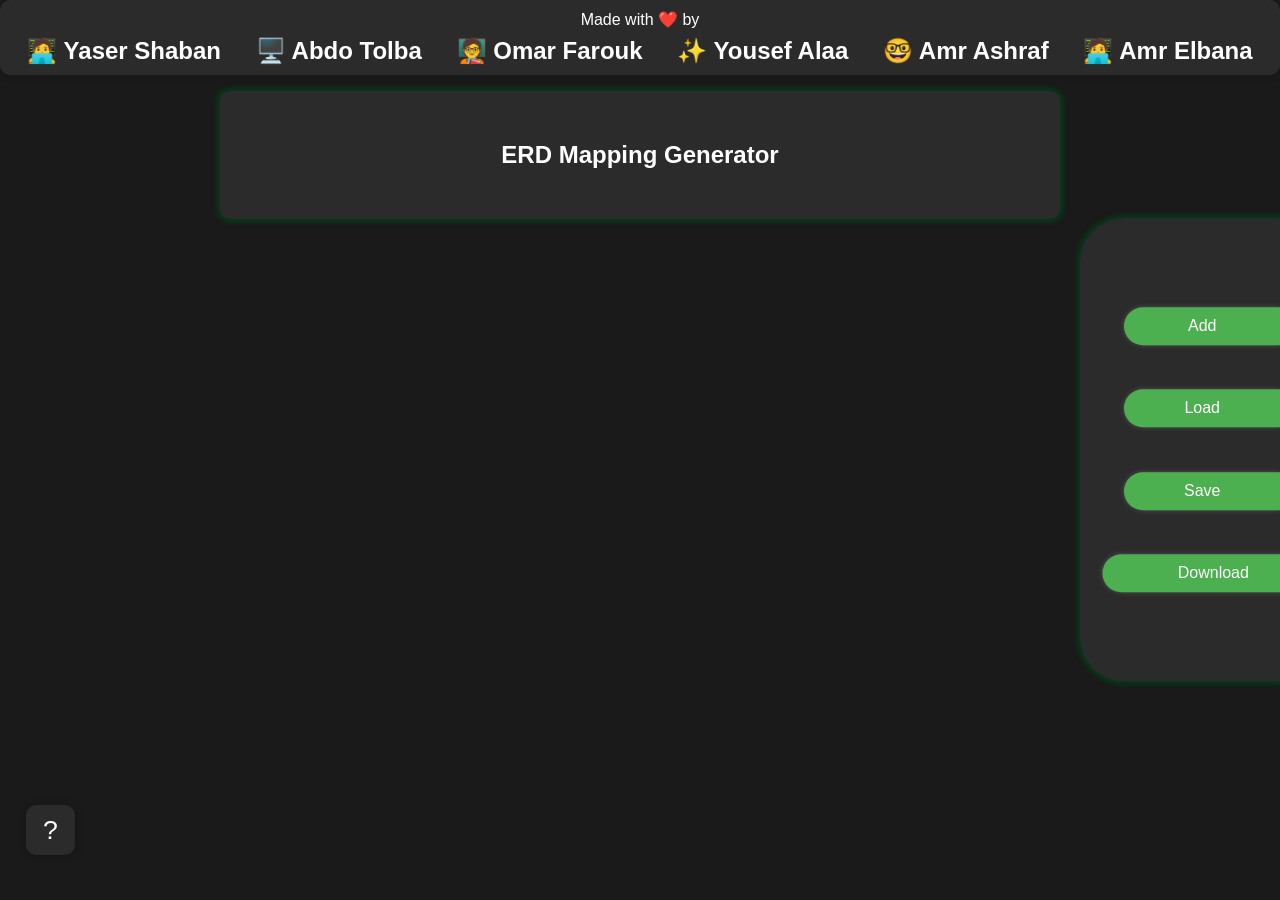
==== commit 434ae25b: "rename branch production" ====
--- a/templates/form.html
+++ b/templates/form.html
@@ -303,6 +303,7 @@
 
         & a:hover {
           color: #4caf50;
+          
         }
 
         & a:active {
